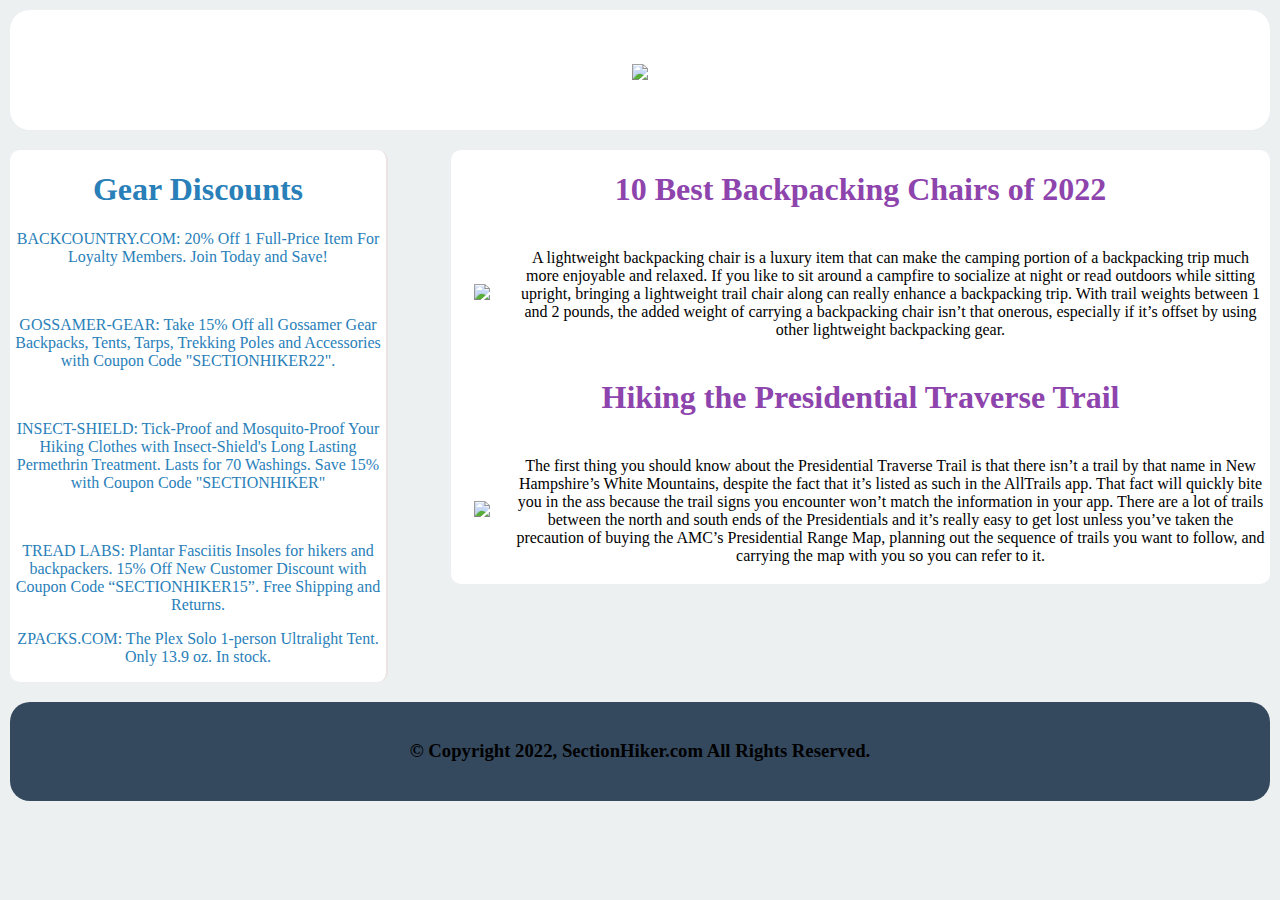
==== home.html @ d22ba158 "two column" ====
<!DOCTYPE html>
<html >
<head>
    <link rel="stylesheet" href="./home.css"> 
   
    <title></title>
</head>
<body>
    <header>
        <h1>
            <img src="https://sectionhiker.com/wp-content/uploads/thumbskeep/2021/03/SectionHikerLogojpg275.jpg" width="400px">
           
        </h1>
    </header>
    <div class="main">
        <section>
            <div>
         <h1 style="color:#8e44ad;">
            10 Best Backpacking Chairs of 2022
         </h1> </div>  
         <table><tr cellspacing=20px>
             <td>
             <img src="https://sectionhiker.com/wp-content/uploads/thumbskeep/2022/01/10-Best-Backpacking-Chairs-of-2022-310x165.jpg.webp" width="300" style="padding:20px;" ></td>
          <td><p>
            A lightweight backpacking chair is a luxury item that can make the camping portion of a backpacking trip much more enjoyable and relaxed. If you like to sit around a campfire to socialize at night or read outdoors while sitting upright, bringing a lightweight trail chair along can really enhance a backpacking trip. With trail weights between 1 and 2 pounds, the added weight of carrying a backpacking chair isn’t that onerous, especially if it’s offset by using other lightweight backpacking gear.</p>
        </td></tr>
        </table>
        
        <div>
            <h1 style="color:#8e44ad;">
                Hiking the Presidential Traverse Trail
            </h1> </div>  
            <table><tr cellspacing=20px>
                <td>
                <img src="https://sectionhiker.com/wp-content/uploads/thumbskeep/2022/04/Hiking-the-Presidential-Traverse-Trail-Jpg.jpg.webp" width="300" style="padding:20px;" ></td>
             <td><p>
                The first thing you should know about the Presidential Traverse Trail is that there isn’t a trail by that name in New Hampshire’s White Mountains, despite the fact that it’s listed as such in the AllTrails app. That fact will quickly bite you in the ass because the trail signs you encounter won’t match the information in your app. There are a lot of trails between the north and south ends of the Presidentials and it’s really easy to get lost unless you’ve taken the precaution of buying the AMC’s Presidential Range Map, planning out the sequence of trails you want to follow, and carrying the map with you so you can refer to it.</p>
           </td></tr>
           </table>
         </section>
        <aside class="right">
            <div><h1>Gear Discounts</h1></div>

   <p>BACKCOUNTRY.COM: 20% Off 1 Full-Price Item For Loyalty Members. Join Today and Save!</p><br>

   <p>GOSSAMER-GEAR: Take 15% Off all Gossamer Gear Backpacks, Tents, Tarps, Trekking Poles and Accessories with Coupon Code "SECTIONHIKER22". </p> <br>
    
   <p>INSECT-SHIELD: Tick-Proof and Mosquito-Proof Your Hiking Clothes with Insect-Shield's Long Lasting Permethrin Treatment. Lasts for 70 Washings. Save 15% with Coupon Code "SECTIONHIKER" </p><br>
    
   <p> TREAD LABS: Plantar Fasciitis Insoles for hikers and backpackers. 15% Off New Customer Discount with Coupon Code “SECTIONHIKER15”. Free Shipping and Returns. </p>
    
   <p>ZPACKS.COM: The Plex Solo 1-person Ultralight Tent. Only 13.9 oz. In stock. </p>

</aside>
    </div>
    <footer>
        <h3>
        © Copyright 2022, SectionHiker.com All Rights Reserved. 
    </h3>
    </footer>
</body>
</html>
---- home.css ----
*{
box-sizing:border-box; 
}
body{
    margin:0px;
    padding:10px;
    text-align:center;  
    background: #ecf0f1;
}
header {
padding:20px;
background:white;
color:tomato;
border-radius:20px;

}
footer{
    padding:20px;
    background:#34495e;
    color:black;
    border-radius:20px;
    
    }
section{
  width:65%;
  float:right;
  height:auto;
 background:white;
}
.right{
width:30%;
float:left;
height:auto;
background:white ;
border-right: 2px solid rgb(236, 226, 226);
margin-right: 5%;
color:#2980b9;

}
.main *{
    border-radius:10px;
}
.main{
  margin:20px 0px;

}
.main::after{
    content:"";
    clear:both;
    display:table;
}
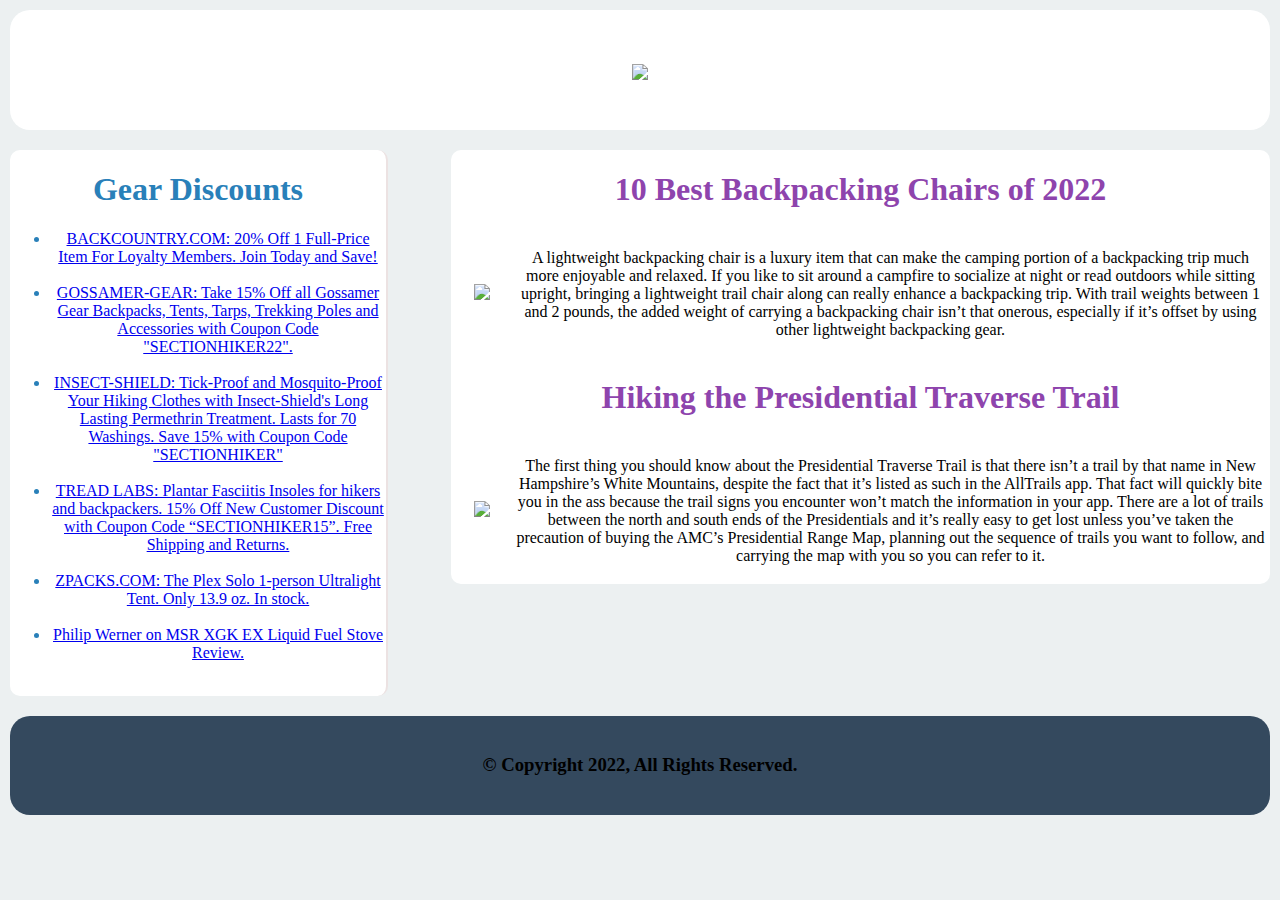
==== commit 6cb15848: "two column" ====
--- a/home.html
+++ b/home.html
@@ -40,22 +40,19 @@
          </section>
         <aside class="right">
             <div><h1>Gear Discounts</h1></div>
-
-   <p>BACKCOUNTRY.COM: 20% Off 1 Full-Price Item For Loyalty Members. Join Today and Save!</p><br>
-
-   <p>GOSSAMER-GEAR: Take 15% Off all Gossamer Gear Backpacks, Tents, Tarps, Trekking Poles and Accessories with Coupon Code "SECTIONHIKER22". </p> <br>
-    
-   <p>INSECT-SHIELD: Tick-Proof and Mosquito-Proof Your Hiking Clothes with Insect-Shield's Long Lasting Permethrin Treatment. Lasts for 70 Washings. Save 15% with Coupon Code "SECTIONHIKER" </p><br>
-    
-   <p> TREAD LABS: Plantar Fasciitis Insoles for hikers and backpackers. 15% Off New Customer Discount with Coupon Code “SECTIONHIKER15”. Free Shipping and Returns. </p>
-    
-   <p>ZPACKS.COM: The Plex Solo 1-person Ultralight Tent. Only 13.9 oz. In stock. </p>
-
+<ul>
+<li><a href="#">BACKCOUNTRY.COM: 20% Off 1 Full-Price Item For Loyalty Members. Join Today and Save!</a><br></li><br>
+<li><a href="#">GOSSAMER-GEAR: Take 15% Off all Gossamer Gear Backpacks, Tents, Tarps, Trekking Poles and Accessories with Coupon Code "SECTIONHIKER22". </a></li><br>
+<li><a href="#">INSECT-SHIELD: Tick-Proof and Mosquito-Proof Your Hiking Clothes with Insect-Shield's Long Lasting Permethrin Treatment. Lasts for 70 Washings. Save 15% with Coupon Code "SECTIONHIKER" </a></li><br>
+<li><a href="#"> TREAD LABS: Plantar Fasciitis Insoles for hikers and backpackers. 15% Off New Customer Discount with Coupon Code “SECTIONHIKER15”. Free Shipping and Returns. </a> </li><br>
+<li><a href="#">ZPACKS.COM: The Plex Solo 1-person Ultralight Tent. Only 13.9 oz. In stock.</a></li><br>
+  <li><a href="#">Philip Werner on MSR XGK EX Liquid Fuel Stove Review.</a></li><br>
+</ul>
 </aside>
     </div>
     <footer>
         <h3>
-        © Copyright 2022, SectionHiker.com All Rights Reserved. 
+        © Copyright 2022,  All Rights Reserved. 
     </h3>
     </footer>
 </body>
